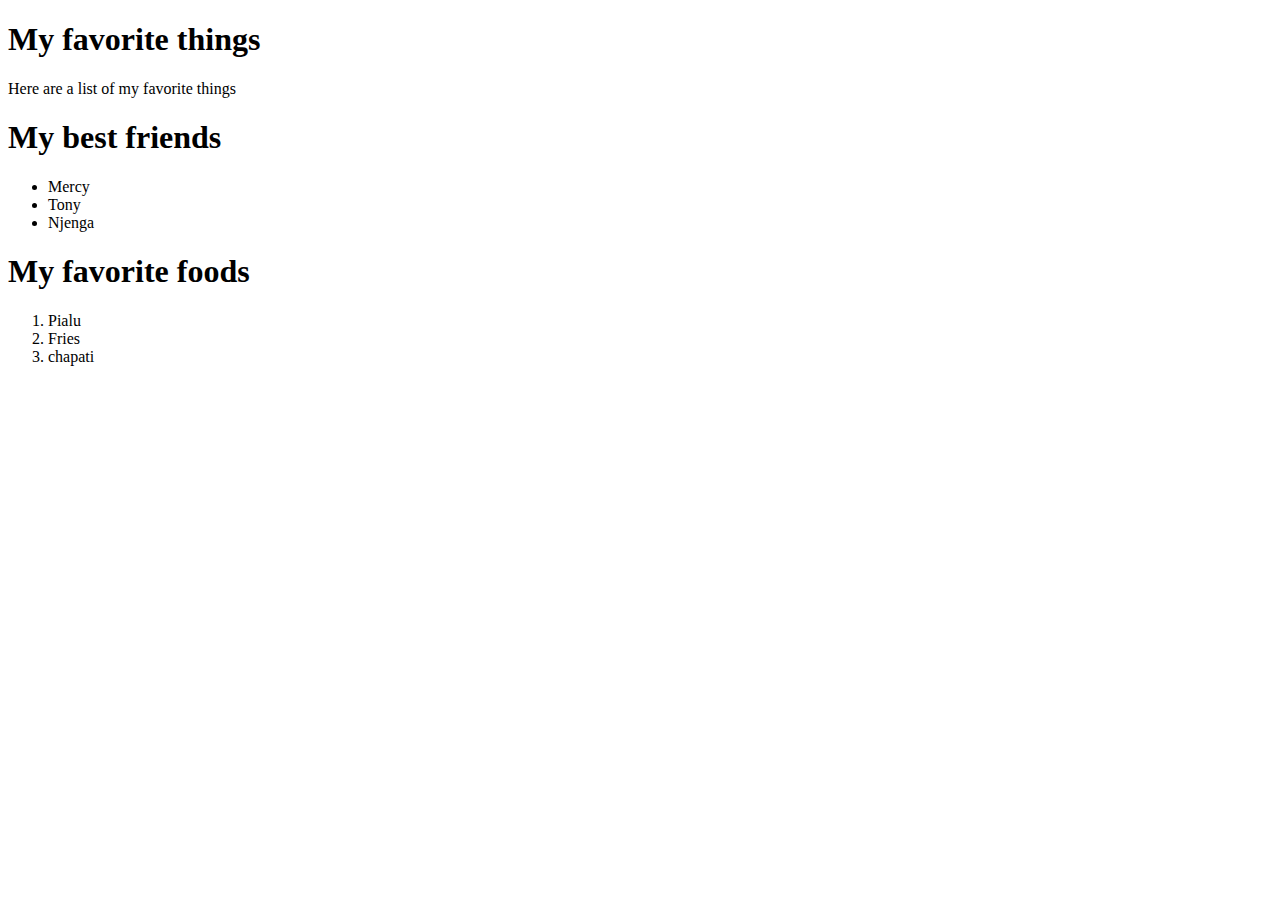
==== my-favorite-things.html @ 82aeed40 "add list elements and paragraphs" ====
<!DOCTYPE html>
<html>
  <head>
  <title>My favorite things.</title>
  </head>
  <body>
      <h1>My favorite things</h1>
      <p>Here are a list of my favorite things</p>
      <h1>My best friends</h1>
      <ul>
          <li>Mercy</li>
          <li>Tony</li>
          <li>Njenga</li>
      </ul>
      <h1>My favorite foods</h1>
      <ol>
          <li>Pialu</li>
          <li>Fries</li>
          <li>chapati</li>
      </ol>

    </body>
</html>
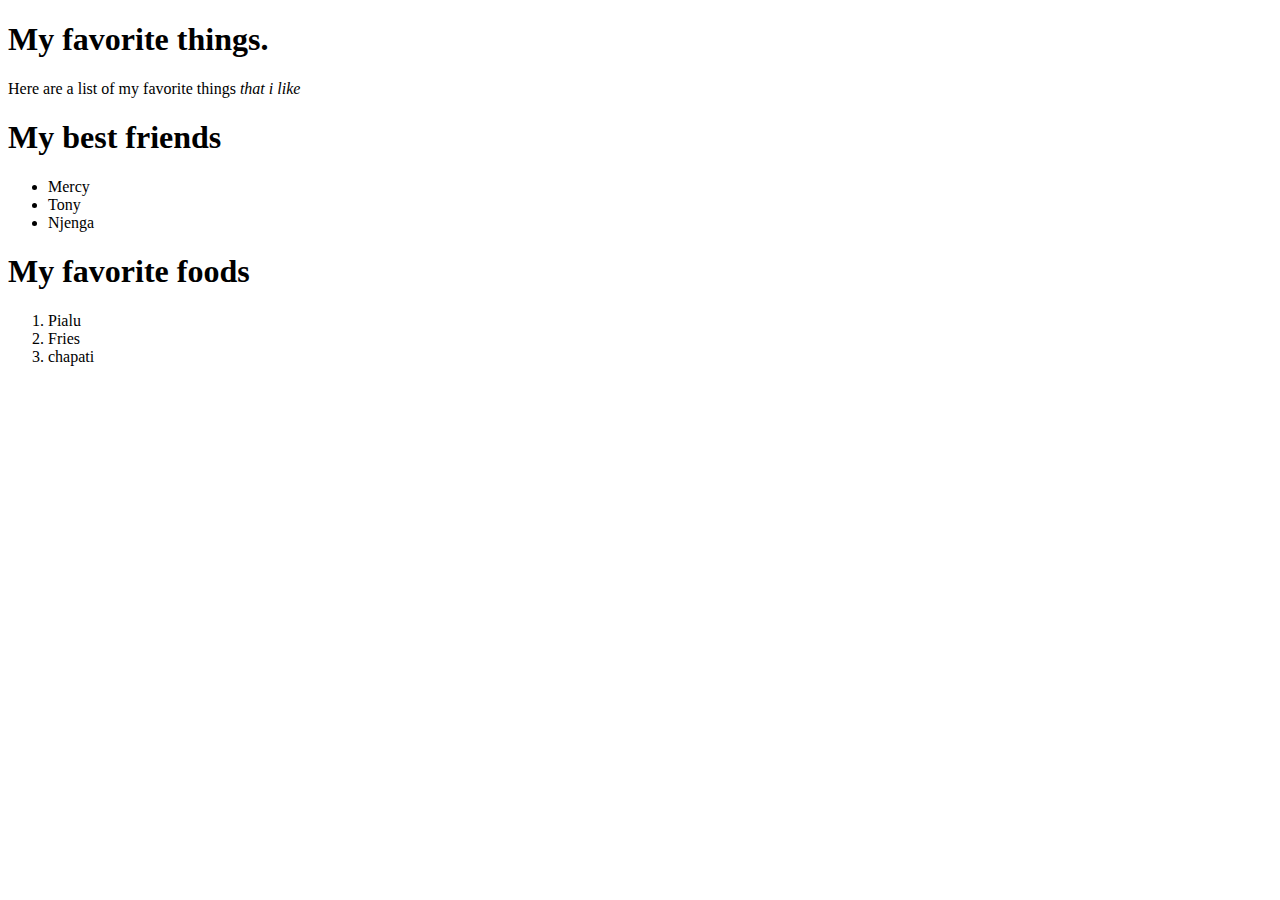
==== commit c0dbc183: "add strong and em tags" ====
--- a/my-favorite-things.html
+++ b/my-favorite-things.html
@@ -4,8 +4,8 @@
   <title>My favorite things.</title>
   </head>
   <body>
-      <h1>My favorite things</h1>
-      <p>Here are a list of my favorite things</p>
+      <h1>My <strong>favorite things</strong>.</h1>
+      <p>Here are a list of my favorite things <em>that i like</em></p>
       <h1>My best friends</h1>
       <ul>
           <li>Mercy</li>
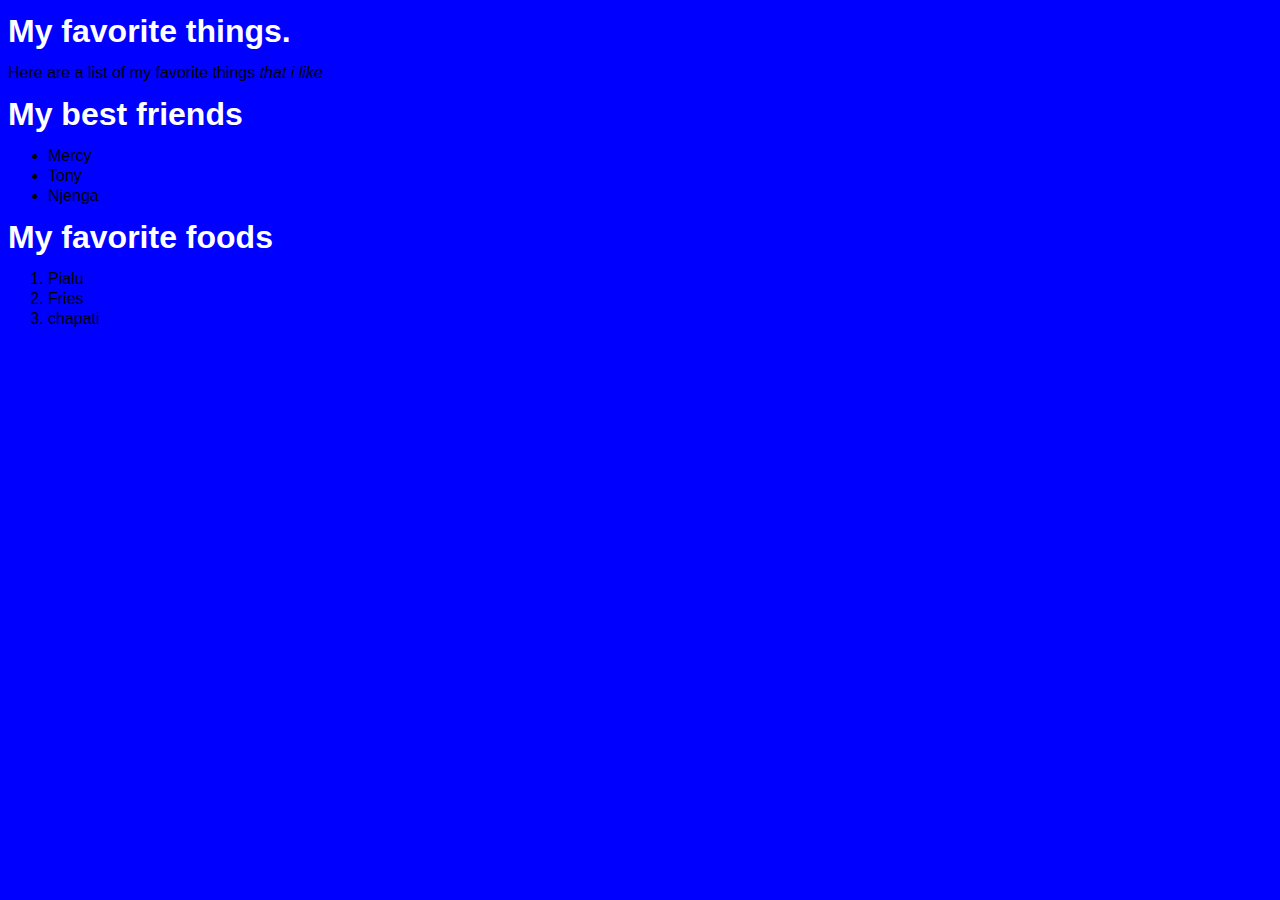
==== commit 3492a7a5: "change name of my-first-webpage.html to index.html" ====
--- a/my-favorite-things.html
+++ b/my-favorite-things.html
@@ -2,6 +2,7 @@
 <html>
   <head>
   <title>My favorite things.</title>
+  <link rel="stylesheet" type="text/css" href="my-favorite-things.css">
   </head>
   <body>
       <h1>My <strong>favorite things</strong>.</h1>
--- a/my-favorite-things.css
+++ b/my-favorite-things.css
@@ -0,0 +1,14 @@
+body{
+    background-color: blue;
+    height: 50px;
+    font-family: sans-serif;
+    font-style: normal;
+    line-height: 20px;
+}
+h1{
+    color: white;
+}
+p h1{
+    font-size: 20px;
+}
+
